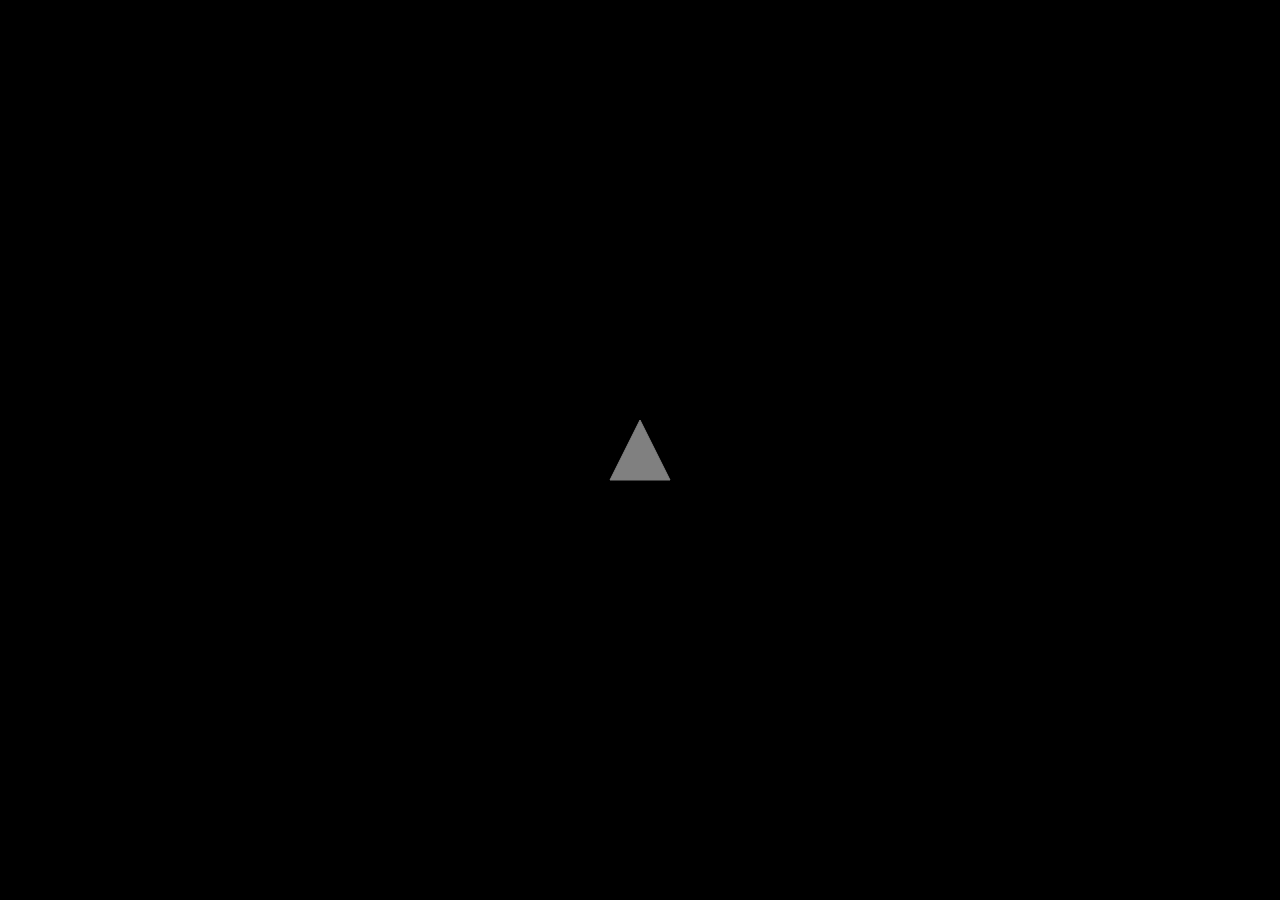
==== asteroids/index.html @ 80eb3df4 "Added asteroids prototype" ====
<!DOCTYPE html>
<html>

<head>
    <meta charset="utf-8">
    <title>Asteroids</title>
    <meta name="viewport" content="width=device-width, initial-scale=1.0">
<style>
body {
    margin: 0;
    padding: 0;
    overflow: hidden;
}
button {
    position: absolute;
    border: 0;
    background: rgba(0,0,0,0.0);
    color: white;
    font-weight: bold;
}
#leftBtn {
    left: 0;
    top: 0;
    width: 10vw;
    height: 100vh;
}
#rightBtn {
    right: 0;
    bottom: 0;
    width: 10vw;
    height: 100vh;
}
#forwardBtn {
    left: 10vw;
    top: 0;
    width: 80vw;
    height: 10vh;
}
#backBtn {
    left: 10vw;
    bottom: 0;
    width: 80vw;
    height: 10vh;
}
#fireBtn {
    left: 10vw;
    top: 10vh;
    width: 80vw;
    height: 80vh;
}
</style>
</head>

<body>
    <canvas id="myCanvas"></canvas>

    <button id="leftBtn"    onmousedown="turnLeft()"    onmouseup="stopLeft()"      >&lt;</button>
    <button id="rightBtn"   onmousedown="turnRight()"   onmouseup="stopRight()"     >&gt;</button>
    <button id="forwardBtn" onmousedown="forward()"     onmouseup="stopForward()"   >^</button>
    <button id="backBtn"    onmousedown="back()"        onmouseup="stopBack()"      >v</button>
    <button id="fireBtn"    onmousedown="fire()"        onmouseup="stopFire()"      >&nbsp;</button>

    <script>

// see https://stackoverflow.com/questions/11381673/detecting-a-mobile-browser
window.mobileCheck = function() {
  let check = false;
  (function(a){if(/(android|bb\d+|meego).+mobile|avantgo|bada\/|blackberry|blazer|compal|elaine|fennec|hiptop|iemobile|ip(hone|od)|iris|kindle|lge |maemo|midp|mmp|mobile.+firefox|netfront|opera m(ob|in)i|palm( os)?|phone|p(ixi|re)\/|plucker|pocket|psp|series(4|6)0|symbian|treo|up\.(browser|link)|vodafone|wap|windows ce|xda|xiino/i.test(a)||/1207|6310|6590|3gso|4thp|50[1-6]i|770s|802s|a wa|abac|ac(er|oo|s\-)|ai(ko|rn)|al(av|ca|co)|amoi|an(ex|ny|yw)|aptu|ar(ch|go)|as(te|us)|attw|au(di|\-m|r |s )|avan|be(ck|ll|nq)|bi(lb|rd)|bl(ac|az)|br(e|v)w|bumb|bw\-(n|u)|c55\/|capi|ccwa|cdm\-|cell|chtm|cldc|cmd\-|co(mp|nd)|craw|da(it|ll|ng)|dbte|dc\-s|devi|dica|dmob|do(c|p)o|ds(12|\-d)|el(49|ai)|em(l2|ul)|er(ic|k0)|esl8|ez([4-7]0|os|wa|ze)|fetc|fly(\-|_)|g1 u|g560|gene|gf\-5|g\-mo|go(\.w|od)|gr(ad|un)|haie|hcit|hd\-(m|p|t)|hei\-|hi(pt|ta)|hp( i|ip)|hs\-c|ht(c(\-| |_|a|g|p|s|t)|tp)|hu(aw|tc)|i\-(20|go|ma)|i230|iac( |\-|\/)|ibro|idea|ig01|ikom|im1k|inno|ipaq|iris|ja(t|v)a|jbro|jemu|jigs|kddi|keji|kgt( |\/)|klon|kpt |kwc\-|kyo(c|k)|le(no|xi)|lg( g|\/(k|l|u)|50|54|\-[a-w])|libw|lynx|m1\-w|m3ga|m50\/|ma(te|ui|xo)|mc(01|21|ca)|m\-cr|me(rc|ri)|mi(o8|oa|ts)|mmef|mo(01|02|bi|de|do|t(\-| |o|v)|zz)|mt(50|p1|v )|mwbp|mywa|n10[0-2]|n20[2-3]|n30(0|2)|n50(0|2|5)|n7(0(0|1)|10)|ne((c|m)\-|on|tf|wf|wg|wt)|nok(6|i)|nzph|o2im|op(ti|wv)|oran|owg1|p800|pan(a|d|t)|pdxg|pg(13|\-([1-8]|c))|phil|pire|pl(ay|uc)|pn\-2|po(ck|rt|se)|prox|psio|pt\-g|qa\-a|qc(07|12|21|32|60|\-[2-7]|i\-)|qtek|r380|r600|raks|rim9|ro(ve|zo)|s55\/|sa(ge|ma|mm|ms|ny|va)|sc(01|h\-|oo|p\-)|sdk\/|se(c(\-|0|1)|47|mc|nd|ri)|sgh\-|shar|sie(\-|m)|sk\-0|sl(45|id)|sm(al|ar|b3|it|t5)|so(ft|ny)|sp(01|h\-|v\-|v )|sy(01|mb)|t2(18|50)|t6(00|10|18)|ta(gt|lk)|tcl\-|tdg\-|tel(i|m)|tim\-|t\-mo|to(pl|sh)|ts(70|m\-|m3|m5)|tx\-9|up(\.b|g1|si)|utst|v400|v750|veri|vi(rg|te)|vk(40|5[0-3]|\-v)|vm40|voda|vulc|vx(52|53|60|61|70|80|81|83|85|98)|w3c(\-| )|webc|whit|wi(g |nc|nw)|wmlb|wonu|x700|yas\-|your|zeto|zte\-/i.test(a.substr(0,4))) check = true;})(navigator.userAgent||navigator.vendor||window.opera);
  return check;
};

// see http://davidbau.com/archives/2010/01/30/random_seeds_coded_hints_and_quintillions.html
!function(a,b,c,d,e,f,g,h,i){function j(a){var b,c=a.length,e=this,f=0,g=e.i=e.j=0,h=e.S=[];for(c||(a=[c++]);d>f;)h[f]=f++;for(f=0;d>f;f++)h[f]=h[g=s&g+a[f%c]+(b=h[f])],h[g]=b;(e.g=function(a){for(var b,c=0,f=e.i,g=e.j,h=e.S;a--;)b=h[f=s&f+1],c=c*d+h[s&(h[f]=h[g=s&g+b])+(h[g]=b)];return e.i=f,e.j=g,c})(d)}function k(a,b){var c,d=[],e=typeof a;if(b&&"object"==e)for(c in a)try{d.push(k(a[c],b-1))}catch(f){}return d.length?d:"string"==e?a:a+"\0"}function l(a,b){for(var c,d=a+"",e=0;e<d.length;)b[s&e]=s&(c^=19*b[s&e])+d.charCodeAt(e++);return n(b)}function m(c){try{return o?n(o.randomBytes(d)):(a.crypto.getRandomValues(c=new Uint8Array(d)),n(c))}catch(e){return[+new Date,a,(c=a.navigator)&&c.plugins,a.screen,n(b)]}}function n(a){return String.fromCharCode.apply(0,a)}var o,p=c.pow(d,e),q=c.pow(2,f),r=2*q,s=d-1,t=c["seed"+i]=function(a,f,g){var h=[];f=1==f?{entropy:!0}:f||{};var o=l(k(f.entropy?[a,n(b)]:null==a?m():a,3),h),s=new j(h);return l(n(s.S),b),(f.pass||g||function(a,b,d){return d?(c[i]=a,b):a})(function(){for(var a=s.g(e),b=p,c=0;q>a;)a=(a+c)*d,b*=d,c=s.g(1);for(;a>=r;)a/=2,b/=2,c>>>=1;return(a+c)/b},o,"global"in f?f.global:this==c)};if(l(c[i](),b),g&&g.exports){g.exports=t;try{o=require("crypto")}catch(u){}}else h&&h.amd&&h(function(){return t})}(this,[],Math,256,6,52,"object"==typeof module&&module,"function"==typeof define&&define,"random");


// TODO:
// * create asteroids off screen (take into account its current position)
// * add mobile support
// * handle angles more elegantly
// * add polygons to ships, asteroids, etc.
// * make things wrap-around space-wise?
// * randomize asteroids
// * spawn/delete asteroids
// * zoom in/out
// * simulate inputs for testing
// * add single-step frame
// * ship-asteroid collision detection
// * generic polygon collision detection
// * explode asteroid
// * engine trail
// * sound effects
// * score
// * collision-detection returns data structure
// * spatial-data structures?
// * fuel?
// * shields?
// * guns?
// * enemies?
// * gravity?
// * missions?
//   * deliver cargo
//   * destroy station
//   * spy
//   * rescue
//   * escort
//   * protect bombers

const onMobile = mobileCheck();

const canvas = document.getElementById('myCanvas');
const ctx = canvas.getContext('2d');

const fixed_dt = 8; // 125Hz
const MAX_FRAMETIME = 250;

const SHOT_INTERVAL = 25;
const MAX_SHOTS = 10;
const MAX_ASTEROIDS = 1000;
const MIN_AST_RADIUS = 1;
const MIN_AST_DISTANCE = 45;
const MAX_AST_DISTANCE = 100;
const ACC_RATE = 20;
const TURN_RATE = 100;
const ZOOM_RATE = 1.01;
const SHOT_SPEED = 100.0;
const unitToPxFactor = 20;

let zoom = 1.0;

let followShip = true;
let followShipRot = false;

let paused;
let advanceFrame;
let simulateInputs;
let accumulator;
let frame_count;
let sim_rate;
let prevTime;

Number.prototype.fixed = function(n) { n = n || 3; return parseFloat(this.toFixed(n)); };

let perf = {
    dt_sum: 0,
    cnt: 0,
    sTime: 0,
    reset_n: 60
};

perf.start = function() {
    this.sTime = performance.now();
};

perf.stop = function() {
    this.dt_sum += performance.now() - this.sTime;
    this.cnt++;

    if (this.cnt % this.reset_n == 0) {
        const avg = this.dt_sum / this.reset_n;
        console.log('avg ms/rAF: ' + avg.fixed());
        this.dt_sum = 0;
    }
};

let currState = {};
let pressed = {};

function turnLeft()     { pressed['ArrowLeft'] = true; }
function turnRight()    { pressed['ArrowRight'] = true; }
function stopLeft()     { pressed['ArrowLeft'] = false; }
function stopRight()    { pressed['ArrowRight'] = false; }

function forward()      { pressed['ArrowUp'] = true; }
function back()         { pressed['ArrowDown'] = true; }
function fire()         { pressed[' '] = true; }

function stopForward()  { pressed['ArrowUp'] = false; }
function stopBack()     { pressed['ArrowDown'] = false; }
function stopFire()     { pressed[' '] = false; }

let inputsToSims = {
    60  : [ { key: 'ArrowUp',     mode: 'down' }, ],
    110 : [ { key: 'ArrowUp',     mode: 'up'   }, ],
    120 : [ { key: ' ',           mode: 'down' }, ],
    //140 : [ { key: ' ',           mode: 'up'   }, ],
};

function simulateInputAt(n) {
    if (n in inputsToSims) {
        for (let input of inputsToSims[n]) {
            console.log(`input '${input.key}' ${input.mode} on frame ${n}`);
            let e = {key: input.key};
            if (input.mode == 'down') {
                keydown(e);
            } else {
                keyup(e);
            }
        }
    }
}

function randMargin(percent) {
    const x = percent*2.0/100.0;
    return Math.random()*x + 1.0 - x/2;
}

function Coord(x, y) {
    this.x = x;
    this.y = y;
}

function Asteroid(x, y, r, xv, yv, theta, rv) {
    this.radius = r;
    this.damage = 0;
    this.pos = new Coord(x, y);
    this.vel = new Coord(xv, yv);
    this.theta = theta;
    this.rotVel = rv;
    this.active = true;
    this.shape = [];
    for (let i = 0; i < 8; i++) {
        this.shape.push(randMargin(10));
    }
}

function spaceToScreen(coord) {
    return {
        x: coord.x *  unitToPxFactor + canvas.width/2.0,
        y: coord.y * -unitToPxFactor + canvas.height/2.0
    };
}

function draw() {

    ctx.clearRect(0, 0, canvas.width, canvas.height);

    // background
    ctx.beginPath();
    ctx.rect(0, 0, canvas.width, canvas.height);
    ctx.fillStyle = "black";
    ctx.fill();

    const shipScreenCoord = spaceToScreen(currState.ship.pos);

    ctx.save();

    if (followShip) {
        ctx.translate(canvas.width/2, canvas.height/2);
        ctx.scale(zoom, zoom);
        if (followShipRot) {
            ctx.rotate(currState.ship.theta * Math.PI / 180);
            ctx.rotate(-90 * Math.PI / 180);
        }
        ctx.translate(-shipScreenCoord.x, -shipScreenCoord.y);
    } else {
        ctx.translate(canvas.width/2, canvas.height/2);
        ctx.scale(zoom, zoom);
        ctx.translate(-canvas.width/2, -canvas.height/2);
    }

    // ship
    ctx.save();
        ctx.translate(shipScreenCoord.x, shipScreenCoord.y);

        // asteroid spawn box
        //ctx.beginPath();
        //const side = unitToPxFactor*MIN_AST_DISTANCE;
        //ctx.rect(-side/2, -side/2, side, side);
        //ctx.strokeStyle = "green";
        //ctx.stroke();

        ctx.rotate(-currState.ship.theta * Math.PI / 180);
        ctx.beginPath();
        ctx.moveTo(-30,  30);
        ctx.lineTo( 30,   0);
        ctx.lineTo(-30, -30);
        ctx.closePath();
        ctx.lineWidth = 1;
        ctx.strokeStyle = "gray";
        ctx.stroke();
        ctx.fillStyle = "gray";
        ctx.fill();

    ctx.restore();

    // shots
    for (const shot of currState.shots) {
        if (shot.active) {
            ctx.beginPath();
            const shotScreen = spaceToScreen(shot.pos);
            ctx.arc(shotScreen.x, shotScreen.y, 3, 0, Math.PI*2.0);
            ctx.fillStyle = "yellow";
            ctx.fill();
        }
    }

    // asteroids
    for (const a of currState.asteroids) {
        if (!a.active)
            continue;
        const astScreenCoord = spaceToScreen(a.pos);
        const r_px = a.radius*unitToPxFactor;
        ctx.save();
            ctx.translate(astScreenCoord.x, astScreenCoord.y);
            ctx.rotate(-a.theta * Math.PI / 180);
            ctx.beginPath();
            ctx.moveTo(r_px*a.shape[0], 0.0);
            for (let i = 1; i < 8; i++) {
                ctx.lineTo(r_px*a.shape[i]*Math.cos(i*Math.PI/4), r_px*a.shape[i]*Math.sin(i*Math.PI/4));
            }
            ctx.closePath();
            ctx.lineWidth = 1;
            //ctx.fillStyle = "red";
            //ctx.fill();
            ctx.strokeStyle = "red";
            ctx.stroke();

            //ctx.beginPath();
            ////ctx.arc(0, 0, a.radius*unitToPxFactor, 0, Math.PI*2.0);
            ////ctx.arc(0, 0, 4, 0, Math.PI*2.0);
            //ctx.fillStyle = "red";
            //ctx.fill();
        ctx.restore();
    }

    ctx.restore();
}

function mag_squared(coord) {
    return coord.x*coord.x + coord.y*coord.y;
}

function mag(coord) {
    return Math.sqrt(mag_squared(coord));
}

function process_input(t_ms, dt_ms) {
    const dt_s = dt_ms/1000.0;

    if (pressed['-']) {
        zoom /= ZOOM_RATE;
    }

    if (pressed['='] || pressed ['+']) {
        zoom *= ZOOM_RATE;
    }

    if (pressed[' ']) {
        if (currState.shot_timeout < 0 ) {
            const shot = currState.shots[currState.shots_idx];
            shot.pos.x = currState.ship.pos.x;
            shot.pos.y = currState.ship.pos.y;
            shot.theta = currState.ship.theta;
            shot.vel.x = currState.ship.vel.x + SHOT_SPEED*Math.cos(shot.theta * Math.PI/180);
            shot.vel.y = currState.ship.vel.y + SHOT_SPEED*Math.sin(shot.theta * Math.PI/180);
            shot.active = true;
            currState.shots_idx++;
            if (currState.shots_idx >= MAX_SHOTS) {
                currState.shots_idx = 0;
            }
            currState.shot_timeout = SHOT_INTERVAL;
        }
    }

    if (pressed['ArrowUp']) {
        currState.ship.vel.x += ACC_RATE * dt_s * Math.cos(currState.ship.theta * Math.PI/180);
        currState.ship.vel.y += ACC_RATE * dt_s * Math.sin(currState.ship.theta * Math.PI/180);
    }

    if (pressed['ArrowDown']) {
        currState.ship.vel.x -= ACC_RATE * dt_s * Math.cos(currState.ship.theta * Math.PI/180);
        currState.ship.vel.y -= ACC_RATE * dt_s * Math.sin(currState.ship.theta * Math.PI/180);
    }

    if (pressed['ArrowLeft']) {
        if (pressed['Shift']) {
            currState.ship.vel.x -= ACC_RATE * dt_s * Math.sin(currState.ship.theta * Math.PI/180);
            currState.ship.vel.y += ACC_RATE * dt_s * Math.cos(currState.ship.theta * Math.PI/180);
        } else {
            currState.ship.theta += TURN_RATE * dt_s;
        }
    }

    if (pressed['ArrowRight']) {
        if (pressed['Shift']) {
            currState.ship.vel.x += ACC_RATE * dt_s* Math.sin(currState.ship.theta * Math.PI/180);
            currState.ship.vel.y -= ACC_RATE * dt_s* Math.cos(currState.ship.theta * Math.PI/180);
        } else {
            currState.ship.theta -= TURN_RATE * dt_s;
        }
    }

    if (!pressed['ArrowRight'] && !pressed['ArrowLeft']) {
    }
}

// TODO: spatial data structure
// TODO: consider using object pool
// TODO: make list of collisions, handle separately?
// TODO: check for ship collision with asteroids, asteroids with each other?
// TODO: don't do this every frame?
// TODO: polygon collision
function checkForCollisions() {
    const new_asteroids = [];
    for (const a of currState.asteroids) {
        if (!a.active)
            continue;
        for (const s of currState.shots) {
            if (!s.active)
                continue;
            const s2a = { x : a.pos.x - s.pos.x, y: a.pos.y - s.pos.y };
            if (mag_squared(s2a) < a.radius*a.radius) {
                s.active = false;
                a.damage++;
                if (a.damage > a.radius) {
                    a.active = false;
                    if (a.radius > MIN_AST_RADIUS) {
                        const angle0 = s.theta + 90*randMargin(50);
                        const angle1 = s.theta - 90*randMargin(50);
                        new_asteroids.push(new Asteroid(a.pos.x, a.pos.y, a.radius/2, a.vel.x + 5*Math.cos(angle0 * Math.PI/180), a.vel.y + 5*Math.sin(angle0 * Math.PI/180), a.theta, a.rotVel));
                        new_asteroids.push(new Asteroid(a.pos.x, a.pos.y, a.radius/2, a.vel.x + 5*Math.cos(angle1 * Math.PI/180), a.vel.y + 5*Math.sin(angle1 * Math.PI/180), a.theta, a.rotVel));
                    }
                }
            }
        }
    }
    currState.asteroids.push(...new_asteroids);
}

function insideRect(coord, rect) {
    if ((coord.x >= rect.x && coord.x <= rect.x + rect.w) &&
        (coord.y >= rect.y && coord.y <= rect.y + rect.h)) {
        return true;
    } else {
        return false;
    }
}

function createAsteroids() {
    const ship_pos = currState.ship.pos;
    while (currState.asteroids.length < MAX_ASTEROIDS) {
        const new_x = currState.ship.pos.x + 200*(Math.random()-0.5);
        const new_y = currState.ship.pos.y + 200*(Math.random()-0.5);
        //if (!insideRect({x: new_x, y: new_y}, {x: currState.ship.pos.x-MIN_AST_DISTANCE/2, y: currState.ship.pos.y-MIN_AST_DISTANCE/2, w: MIN_AST_DISTANCE, h: MIN_AST_DISTANCE})) {
        const ship2a = { x : new_x - ship_pos.x, y: new_y - ship_pos.y };
        if (mag(ship2a) > MIN_AST_DISTANCE) {
            //console.log('new asteroid');
            currState.asteroids.push(new Asteroid(new_x, new_y, 2*randMargin(50), 5*(Math.random()-0.5), 5*(Math.random()-0.5), 0.0, 35*(Math.random()-0.5)));
        }
    }
}

function removeAsteroids() {

    const ship_pos = currState.ship.pos;
    for (const a of currState.asteroids) {
        const ship2a = { x : a.pos.x - ship_pos.x, y: a.pos.y - ship_pos.y };
        if (mag(ship2a) > MAX_AST_DISTANCE) {
            a.active = false;
        }
    }

    const n = currState.asteroids.length;
    currState.asteroids = currState.asteroids.filter(item => item.active);
    const m = currState.asteroids.length;
    if (n != m) {
        //console.log(`removed ${n-m} asteroids`);
    }
}

function update(t_ms, dt_ms) {
    const dt_s = dt_ms/1000.0;

    currState.shot_timeout--;

    // update ship
    currState.ship.pos.x += dt_s * currState.ship.vel.x;
    currState.ship.pos.y += dt_s * currState.ship.vel.y;

    // update shots
    for (const shot of currState.shots) {
        if (shot.active) {
//            shot.pos.x += SHOT_SPEED * dt_s * Math.cos(shot.theta * Math.PI/180);
//            shot.pos.y += SHOT_SPEED * dt_s * Math.sin(shot.theta * Math.PI/180);
            shot.pos.x += shot.vel.x * dt_s;
            shot.pos.y += shot.vel.y * dt_s;
        }
    }

    // update asteroids
    for (const a of currState.asteroids) {
        a.pos.x += dt_s * a.vel.x;
        a.pos.y += dt_s * a.vel.y;
        a.theta += dt_s * a.rotVel;
    }

    checkForCollisions();

    createAsteroids();
    removeAsteroids();
}

function loop(time) {

    perf.start();

    let frameTime = time - prevTime;
    prevTime = time;

    if (!paused || advanceFrame) {
        frame_count++;

        // cap time to simulate
        if (frameTime > MAX_FRAMETIME) {
            console.log(`frameTime > MAX_FRAMETIME : ${frameTime}`);
            frameTime = MAX_FRAMETIME;
        }

        accumulator += frameTime * sim_rate;

        while (accumulator >= fixed_dt) {
            if (simulateInputs)
                simulateInputAt(frame_count);
            process_input(time, fixed_dt);
            update(time, fixed_dt);
            accumulator -= fixed_dt;
        }
        advanceFrame = false;
    }

    draw();

    perf.stop();

    window.requestAnimationFrame(loop);
}

function resize(e) {
    canvas.width = window.innerWidth;
    canvas.height = window.innerHeight;
}

function keyup(e) {
    pressed[e.key] = false;
}

function keydown(e) {
    pressed[e.key] = true;
    if (e.key == 'Escape') {
        paused = !paused;
    } else if (e.key == ',' || e.key == '.') {
        if (e.key == ',') {
            sim_rate /= 2;
        } else if (e.key == '.') {
            sim_rate *= 2;
        }
        console.log(`sim_rate: ${sim_rate}`);
    } else if (e.key == '`') {
        advanceFrame = true;
    } else if (e.key == 'r') {
        reset();
    }
}

function blur(e) {
    paused = true;
}

function focus(e) {
}

function reset() {

    //Math.seedrandom(Date.now());
    Math.seedrandom('');

    simulateInputs = true;
    zoom = 1.0;
    sim_rate = 1.0;
    accumulator = 0;
    frame_count = 0;
    prevTime = 0;
    paused = false;
    advanceFrame = false;
    pressed = {
        'ArrowLeft' : false,
        'ArrowRight': false,
        'ArrowUp'   : false,
        'ArrowDown' : false,
        ' '         : false,
        'Shift'     : false,
    };
    currState = {
        ship: {
            pos: { x: 0, y: 0},
            vel: { x: 0, y: 0},
            theta: 90.0,
        },
        shots: [],
        shots_idx: 0,
        shot_timeout: 0,
        asteroids: [
            //new Asteroid( 13,   5, 3*randMargin(80), 5*(Math.random()-0.5), 5*(Math.random()-0.5), 0.0, 35*(Math.random()-0.5)),
            //new Asteroid(-10,   7, 3*randMargin(80), 5*(Math.random()-0.5), 5*(Math.random()-0.5), 0.0, 35*(Math.random()-0.5)),
            //new Asteroid(  8,  -5, 3*randMargin(80), 5*(Math.random()-0.5), 5*(Math.random()-0.5), 0.0, 35*(Math.random()-0.5)),
            //new Asteroid( -8, -15, 3*randMargin(80), 5*(Math.random()-0.5), 5*(Math.random()-0.5), 0.0, 35*(Math.random()-0.5)),
            //new Asteroid(-12, -20, 3*randMargin(80), 5*(Math.random()-0.5), 5*(Math.random()-0.5), 0.0, 35*(Math.random()-0.5)),
            //new Asteroid( 10, -20, 3*randMargin(80), 5*(Math.random()-0.5), 5*(Math.random()-0.5), 0.0, 35*(Math.random()-0.5)),
        ]
    };

    for (let i = 0; i < MAX_SHOTS; i++) {
        currState.shots.push({ pos: {x: 0, y: 0}, vel: {x: 0, y: 0}, theta: 0.0, active: false});
    }
}

(function() {
    resize();

    if (onMobile) {
    } else {
        document.getElementById('leftBtn').style.display = "none";
        document.getElementById('rightBtn').style.display = "none";
        document.getElementById('forwardBtn').style.display = "none";
        document.getElementById('backBtn').style.display = "none";
        document.getElementById('fireBtn').style.display = "none";
    }

    window.addEventListener('keydown', keydown);
    window.addEventListener('keyup', keyup);
    window.addEventListener('blur', blur);
    window.addEventListener('focus', focus);
    window.addEventListener('resize', resize);

    reset();
    window.requestAnimationFrame(loop);

    //setInterval(reset, 100);

}());

    </script>

</body>

</html>
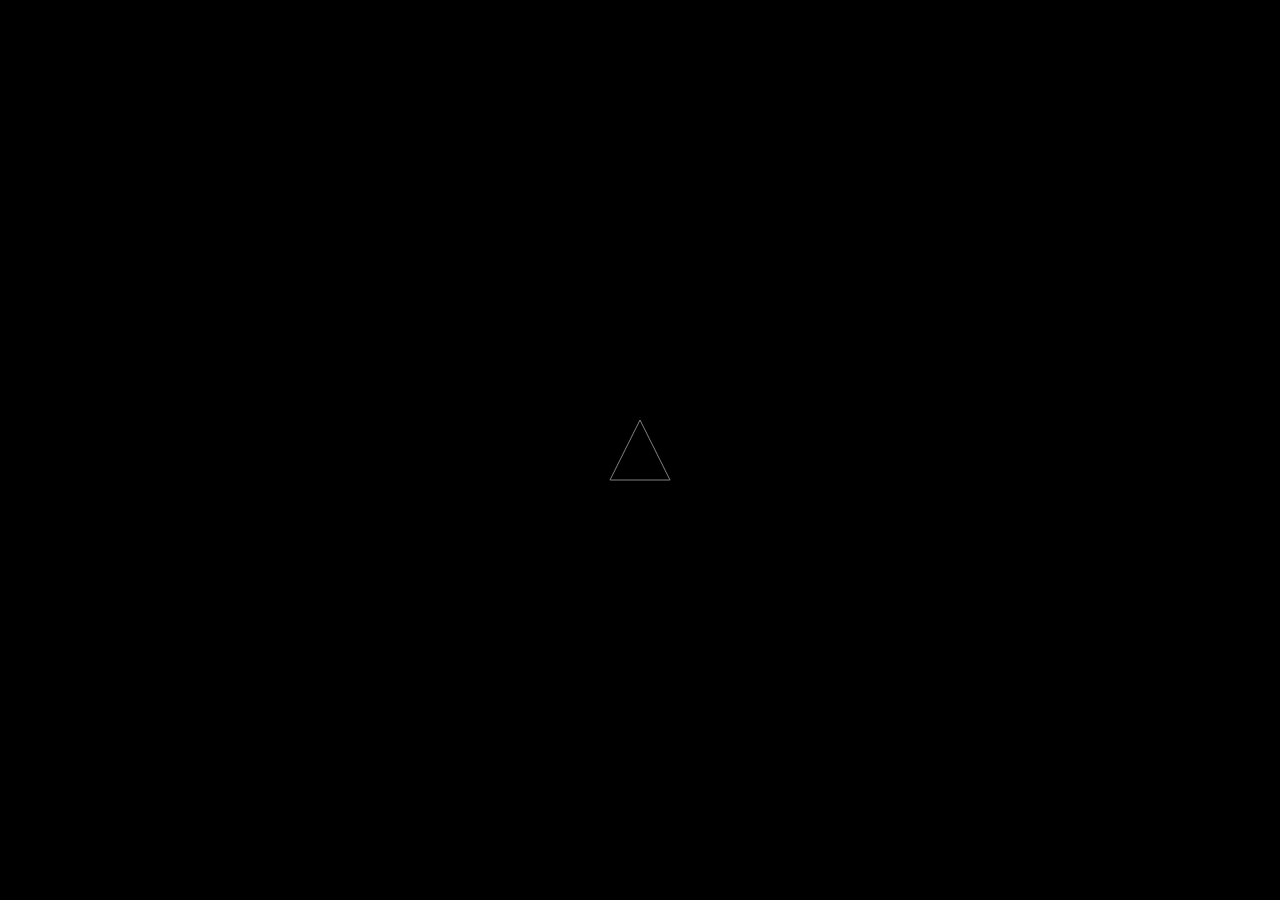
==== commit 8ca1b572: "Removed attempt at mobile support. Added save and restore. Added zoom." ====
--- a/asteroids/index.html
+++ b/asteroids/index.html
@@ -11,54 +11,11 @@
     padding: 0;
     overflow: hidden;
 }
-button {
-    position: absolute;
-    border: 0;
-    background: rgba(0,0,0,0.0);
-    color: white;
-    font-weight: bold;
-}
-#leftBtn {
-    left: 0;
-    top: 0;
-    width: 10vw;
-    height: 100vh;
-}
-#rightBtn {
-    right: 0;
-    bottom: 0;
-    width: 10vw;
-    height: 100vh;
-}
-#forwardBtn {
-    left: 10vw;
-    top: 0;
-    width: 80vw;
-    height: 10vh;
-}
-#backBtn {
-    left: 10vw;
-    bottom: 0;
-    width: 80vw;
-    height: 10vh;
-}
-#fireBtn {
-    left: 10vw;
-    top: 10vh;
-    width: 80vw;
-    height: 80vh;
-}
 </style>
 </head>
 
 <body>
     <canvas id="myCanvas"></canvas>
-
-    <button id="leftBtn"    onmousedown="turnLeft()"    onmouseup="stopLeft()"      >&lt;</button>
-    <button id="rightBtn"   onmousedown="turnRight()"   onmouseup="stopRight()"     >&gt;</button>
-    <button id="forwardBtn" onmousedown="forward()"     onmouseup="stopForward()"   >^</button>
-    <button id="backBtn"    onmousedown="back()"        onmouseup="stopBack()"      >v</button>
-    <button id="fireBtn"    onmousedown="fire()"        onmouseup="stopFire()"      >&nbsp;</button>
 
     <script>
 
@@ -74,24 +31,24 @@
 
 
 // TODO:
-// * create asteroids off screen (take into account its current position)
-// * add mobile support
+// CODE SMELL:
 // * handle angles more elegantly
-// * add polygons to ships, asteroids, etc.
-// * make things wrap-around space-wise?
-// * randomize asteroids
-// * spawn/delete asteroids
-// * zoom in/out
-// * simulate inputs for testing
-// * add single-step frame
-// * ship-asteroid collision detection
-// * generic polygon collision detection
-// * explode asteroid
-// * engine trail
+// * use IIFE
+// * use object pool for asteroisd
+// DEBUG:
+// * have way to record inputs
+// * make const variables into lets
+// * on-screen info
+// GAMEPLAY:
+// * menu system
+// * tutorial
+// * difficulty
+// * collision warning
 // * sound effects
 // * score
-// * collision-detection returns data structure
-// * spatial-data structures?
+// * engine exhaust
+// * afterburner
+// * money?
 // * fuel?
 // * shields?
 // * guns?
@@ -104,6 +61,28 @@
 //   * rescue
 //   * escort
 //   * protect bombers
+// * game play modes:
+//   * dog fight
+//   * racing
+// ENGINE:
+// * add polygons to ships, asteroids, etc.
+// * ship-asteroid collision detection
+// * generic polygon collision detection
+// * collision-detection returns data structure
+// * use spatial-data structures for collision detection?
+// * add mobile support
+
+/*
+ * Mission 1: destroy N asteroids near station
+ * Mission 2: deliver cargo from one station to another
+ * Mission 3: collect resource from asteroids
+ * Mission 4: protect station from attackers
+ * Mission 5: recon enemy station
+ * Mission 6: escort bombers to enemy station
+ * Mission 7: protect evacuees
+ * Mission 8: find and rescue
+ */
+
 
 const onMobile = mobileCheck();
 
@@ -115,7 +94,7 @@
 
 const SHOT_INTERVAL = 25;
 const MAX_SHOTS = 10;
-const MAX_ASTEROIDS = 1000;
+const MAX_ASTEROIDS = 100;
 const MIN_AST_RADIUS = 1;
 const MIN_AST_DISTANCE = 45;
 const MAX_AST_DISTANCE = 100;
@@ -138,6 +117,9 @@
 let sim_rate;
 let prevTime;
 
+let rAF_sum = 0;
+let rAF_cnt = 0;
+
 Number.prototype.fixed = function(n) { n = n || 3; return parseFloat(this.toFixed(n)); };
 
 let perf = {
@@ -157,26 +139,22 @@
 
     if (this.cnt % this.reset_n == 0) {
         const avg = this.dt_sum / this.reset_n;
-        console.log('avg ms/rAF: ' + avg.fixed());
+        //console.log('avg ms/rAF: ' + avg.fixed());
         this.dt_sum = 0;
     }
 };
 
 let currState = {};
+let savedState = {};
 let pressed = {};
 
-function turnLeft()     { pressed['ArrowLeft'] = true; }
-function turnRight()    { pressed['ArrowRight'] = true; }
-function stopLeft()     { pressed['ArrowLeft'] = false; }
-function stopRight()    { pressed['ArrowRight'] = false; }
-
-function forward()      { pressed['ArrowUp'] = true; }
-function back()         { pressed['ArrowDown'] = true; }
-function fire()         { pressed[' '] = true; }
-
-function stopForward()  { pressed['ArrowUp'] = false; }
-function stopBack()     { pressed['ArrowDown'] = false; }
-function stopFire()     { pressed[' '] = false; }
+function saveState() {
+    savedState = JSON.parse(JSON.stringify(currState));
+}
+
+function restoreState() {
+    currState = JSON.parse(JSON.stringify(savedState));
+}
 
 let inputsToSims = {
     60  : [ { key: 'ArrowUp',     mode: 'down' }, ],
@@ -219,7 +197,7 @@
     this.active = true;
     this.shape = [];
     for (let i = 0; i < 8; i++) {
-        this.shape.push(randMargin(10));
+        this.shape.push(randMargin(50));
     }
 }
 
@@ -275,11 +253,11 @@
         ctx.lineTo( 30,   0);
         ctx.lineTo(-30, -30);
         ctx.closePath();
-        ctx.lineWidth = 1;
+        ctx.lineWidth = 1/zoom;
         ctx.strokeStyle = "gray";
         ctx.stroke();
-        ctx.fillStyle = "gray";
-        ctx.fill();
+        //ctx.fillStyle = "gray";
+        //ctx.fill();
 
     ctx.restore();
 
@@ -288,7 +266,7 @@
         if (shot.active) {
             ctx.beginPath();
             const shotScreen = spaceToScreen(shot.pos);
-            ctx.arc(shotScreen.x, shotScreen.y, 3, 0, Math.PI*2.0);
+            ctx.arc(shotScreen.x, shotScreen.y, 3/zoom, 0, Math.PI*2.0);
             ctx.fillStyle = "yellow";
             ctx.fill();
         }
@@ -309,7 +287,7 @@
                 ctx.lineTo(r_px*a.shape[i]*Math.cos(i*Math.PI/4), r_px*a.shape[i]*Math.sin(i*Math.PI/4));
             }
             ctx.closePath();
-            ctx.lineWidth = 1;
+            ctx.lineWidth = 1/zoom;
             //ctx.fillStyle = "red";
             //ctx.fill();
             ctx.strokeStyle = "red";
@@ -341,8 +319,12 @@
         zoom /= ZOOM_RATE;
     }
 
-    if (pressed['='] || pressed ['+']) {
+    if (pressed['+']) {
         zoom *= ZOOM_RATE;
+    }
+
+    if (pressed['=']) {
+        zoom = 1.0;
     }
 
     if (pressed[' ']) {
@@ -439,8 +421,8 @@
 function createAsteroids() {
     const ship_pos = currState.ship.pos;
     while (currState.asteroids.length < MAX_ASTEROIDS) {
-        const new_x = currState.ship.pos.x + 200*(Math.random()-0.5);
-        const new_y = currState.ship.pos.y + 200*(Math.random()-0.5);
+        const new_x = currState.ship.pos.x + MAX_AST_DISTANCE*2*(Math.random()-0.5);
+        const new_y = currState.ship.pos.y + MAX_AST_DISTANCE*2*(Math.random()-0.5);
         //if (!insideRect({x: new_x, y: new_y}, {x: currState.ship.pos.x-MIN_AST_DISTANCE/2, y: currState.ship.pos.y-MIN_AST_DISTANCE/2, w: MIN_AST_DISTANCE, h: MIN_AST_DISTANCE})) {
         const ship2a = { x : new_x - ship_pos.x, y: new_y - ship_pos.y };
         if (mag(ship2a) > MIN_AST_DISTANCE) {
@@ -507,6 +489,14 @@
     let frameTime = time - prevTime;
     prevTime = time;
 
+    rAF_sum += frameTime;
+    rAF_cnt++;
+    if (rAF_sum >= 1000) {
+        //console.log(`fps: ${rAF_cnt}`);
+        rAF_sum = 0;
+        rAF_cnt = 0;
+    }
+
     if (!paused || advanceFrame) {
         frame_count++;
 
@@ -548,6 +538,10 @@
     pressed[e.key] = true;
     if (e.key == 'Escape') {
         paused = !paused;
+    } else if (pressed['s']) {
+        saveState();
+    } else if (pressed['d']) {
+        restoreState();
     } else if (e.key == ',' || e.key == '.') {
         if (e.key == ',') {
             sim_rate /= 2;
@@ -573,6 +567,9 @@
 
     //Math.seedrandom(Date.now());
     Math.seedrandom('');
+
+    rAF_sum = 0;
+    rAF_cnt = 0;
 
     simulateInputs = true;
     zoom = 1.0;
@@ -617,15 +614,6 @@
 (function() {
     resize();
 
-    if (onMobile) {
-    } else {
-        document.getElementById('leftBtn').style.display = "none";
-        document.getElementById('rightBtn').style.display = "none";
-        document.getElementById('forwardBtn').style.display = "none";
-        document.getElementById('backBtn').style.display = "none";
-        document.getElementById('fireBtn').style.display = "none";
-    }
-
     window.addEventListener('keydown', keydown);
     window.addEventListener('keyup', keyup);
     window.addEventListener('blur', blur);
